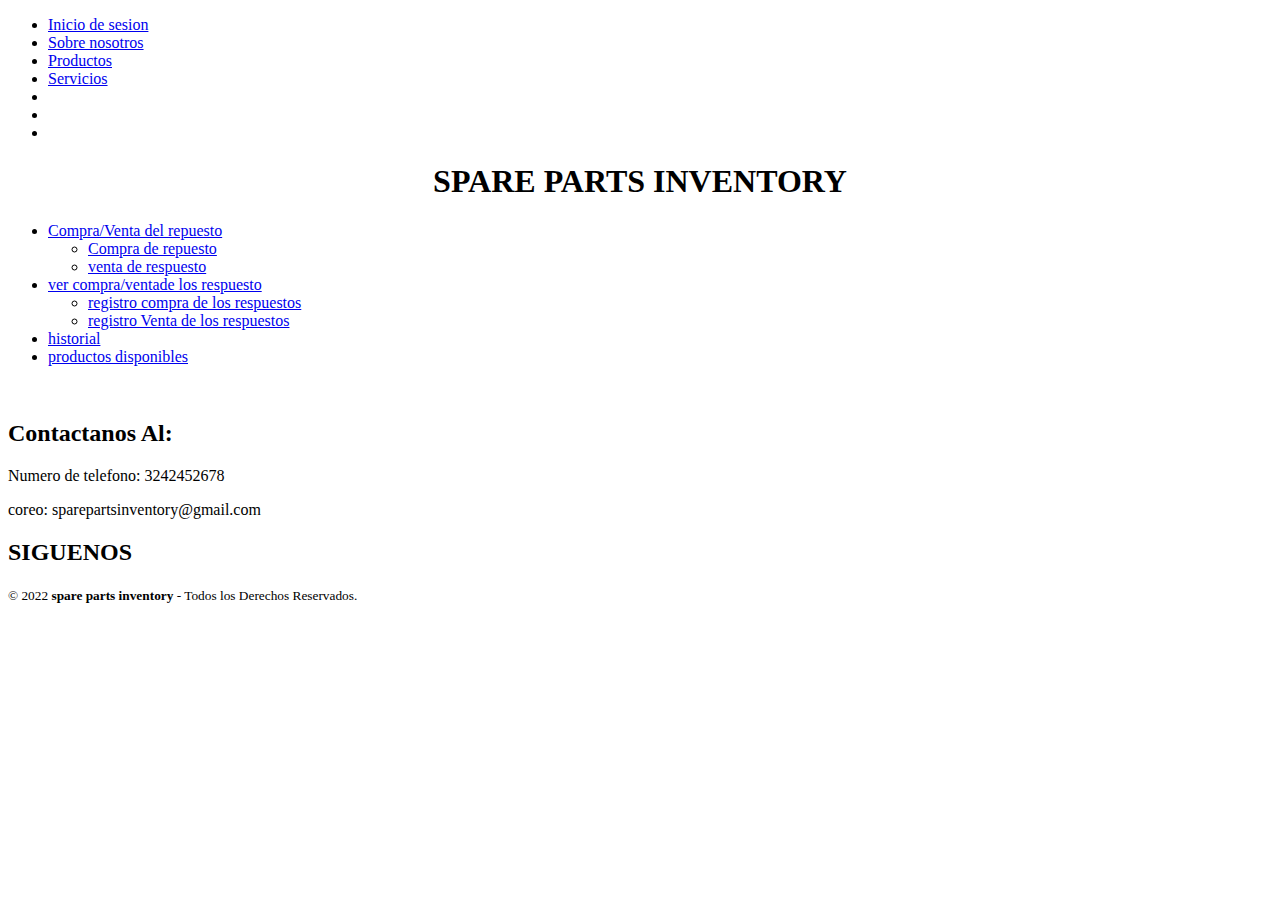
==== index.html @ 790f4a92 "Add files via upload" ====
<!DOCTYPE html>
<html lang="en">
<head>
	<meta charset="UFT-8">
	<meta name="viewport" content="width=device-width, initial-scale=1.0, maximum-scale=1.0, minimum-scale=1.0">
	<link href="https://fonts.googleapis.com/css2?family=Roboto&display=swap" rel="stylesheet">
	<link rel="stylesheet" href="css/estilos.css">
	<script src="https://kit.fontawesome.com/ba33ccb827.js" crossorigin="anonymous"></script>
	
</head>
<body>
	<div class="inicio">
		<ul class="intro">
			<li><a href="iniciosesion.html">Inicio de sesion</a></li>
			<li><a href="#">Sobre nosotros</a></li>
			<li><a href="#">Productos</a></li>
			<li><a href="#">Servicios</a></li>
			<li><a href="#"><i class="icono derecha fa-brands fa-facebook"></i></a></li>
			<li><a href="#"><i class="icono derecha fa-brands fa-instagram"></i></a></li>
			<li><a href="#"><i class="icono derecha fa-brands fa-twitter"></i></a></li>
		</ul>
	</div>
	<div class="titulo">
		<header>
			<h1><center>SPARE PARTS INVENTORY</center></h1>
		</header>
	</div>
	<div class="contenedor-menu">
		<ul class="menu">
			<li class="compraventa"><a href="#">Compra/Venta del repuesto<i class=" icono derecha fa-sharp fa-solid fa-chevron-down"></i></a></li>
				<ul>
					<li><a href="Compraderepuestos.html">Compra de repuesto</a></li>
					<li><a href="ventaderepuestos.html">venta de respuesto</a></li>
				</ul>	
			<li><a href="#">ver compra/ventade los respuesto<i class="icono derecha fa-sharp fa-solid fa-chevron-down"></i></a></li>
				<ul>
					<li><a href="#">registro compra de los respuestos</a></li>
					<li><a href="#">registro Venta de los respuestos</a></li>
				</ul>	
			<li><a href="#">historial</a></li>
			<li><a href="#">productos disponibles</a></li>
		</ul>
	</div>
	<script src="https://code.jquery.com/jquery-3.6.1.min.js"></script>
	<script src=main.js></script>	
</body>
</html>


<!--PIE DE PAGINA-->

	<footer class="pie-pagina">
        <div class="grupo-1">
            <div class="box">
                <figure>
                    <a href="#">
                        <img src="" alt="">  <!--LOGO-->
                    </a>
                </figure>
            </div>
            <div class="box">
                <h2>Contactanos Al:</h2>
                <p>Numero de telefono: 3242452678</p>
                <p>coreo: sparepartsinventory@gmail.com</p>
            </div>
            <div class="box">
                <h2>SIGUENOS</h2>
                <div class="red-social">
                    <a href="#" class="fa fa-facebook"></a>
                    <a href="#" class="fa fa-instagram"></a>
                    <a href="#" class="fa fa-twitter"></a>
                    <a href="#" class="fa fa-youtube"></a>
                </div>
            </div>
        </div>
        <div class="grupo-2">
            <small>&copy; 2022 <b>spare parts inventory </b> - Todos los Derechos Reservados.</small>
        </div>
    </footer>
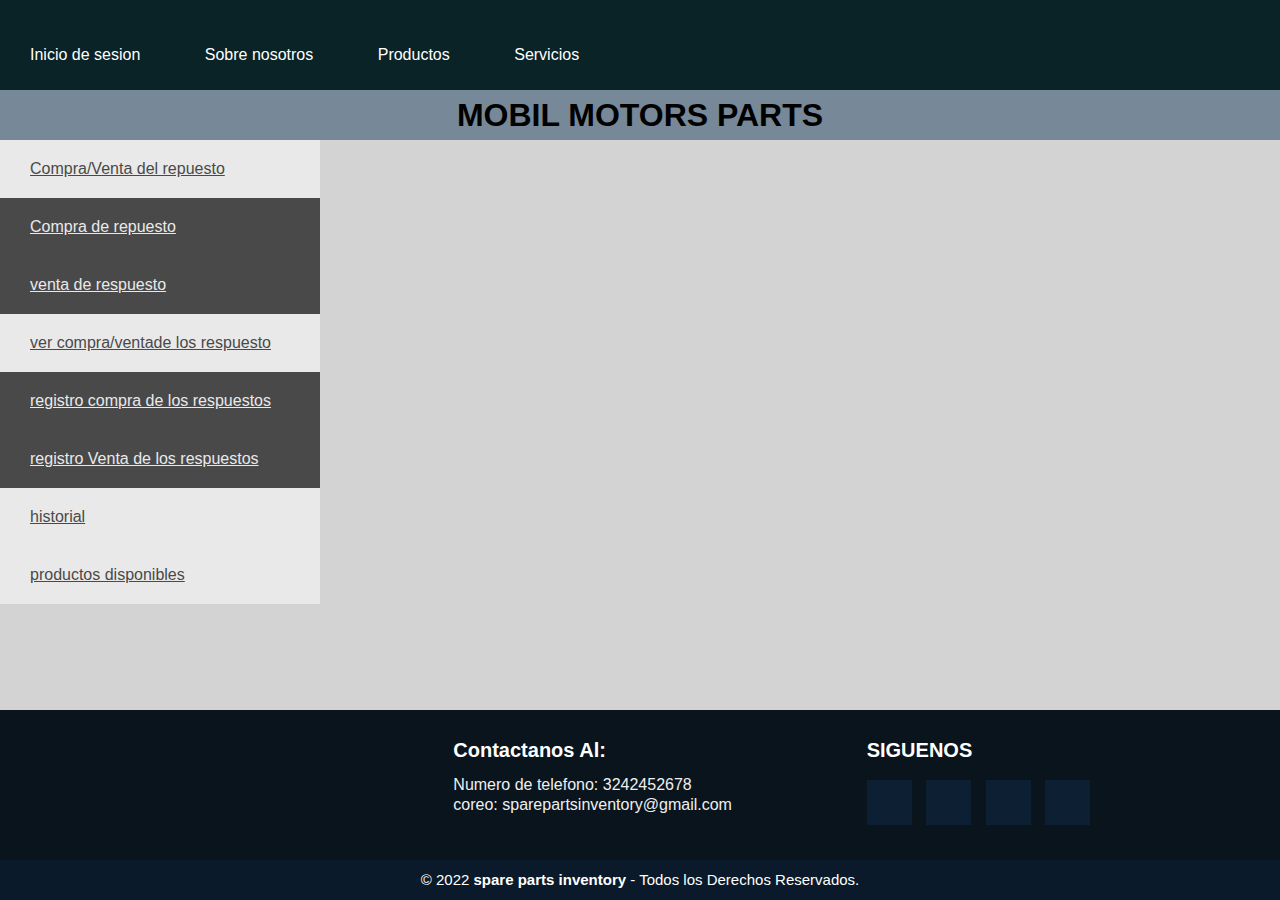
==== commit 6aab9719: "Add files via upload" ====
--- a/index.html
+++ b/index.html
@@ -4,14 +4,14 @@
 	<meta charset="UFT-8">
 	<meta name="viewport" content="width=device-width, initial-scale=1.0, maximum-scale=1.0, minimum-scale=1.0">
 	<link href="https://fonts.googleapis.com/css2?family=Roboto&display=swap" rel="stylesheet">
-	<link rel="stylesheet" href="css/estilos.css">
+	<link rel="stylesheet" href="./css/estilos.css">
 	<script src="https://kit.fontawesome.com/ba33ccb827.js" crossorigin="anonymous"></script>
 	
 </head>
 <body>
 	<div class="inicio">
 		<ul class="intro">
-			<li><a href="iniciosesion.html">Inicio de sesion</a></li>
+			<li><a href="./iniciosesion.html">Inicio de sesion</a></li>
 			<li><a href="#">Sobre nosotros</a></li>
 			<li><a href="#">Productos</a></li>
 			<li><a href="#">Servicios</a></li>
@@ -22,7 +22,7 @@
 	</div>
 	<div class="titulo">
 		<header>
-			<h1><center>SPARE PARTS INVENTORY</center></h1>
+			<h1><center>MOBIL MOTORS PARTS</center></h1>
 		</header>
 	</div>
 	<div class="contenedor-menu">
--- a/css/estilos.css
+++ b/css/estilos.css
@@ -0,0 +1,191 @@
+*{
+	margin: 0%;
+	padding: 0%;
+	-webkit-box-sizing: border-box;
+	-moz-box-sizing: border-box;
+	box-sizing: border-box;
+}
+
+.intro{
+	list-style: none;
+	padding: 0;
+	background: #092327;
+	max-width: 15000px;
+	margin: auto;
+}
+
+.intro li a{
+	text-decoration: none;
+	color: white;
+	padding: 30px;
+	display: block;
+}
+
+.intro li{
+	display: inline-block;
+	text-align: center;
+}
+.inici.icono.derecha{
+	font-size: 12px;
+	line-height: 18px;
+	margin-right: auto;
+	right: 150px;	
+}
+
+.intro li a:hover{
+	background: grey;
+}
+.titulo{
+	width: 100%;
+	max-width: 15000px;
+	margin: auto;
+	overflow: hidden;
+}
+header{
+	line-height: 50px;
+	background: lightslategray;
+}
+
+body{
+	background: lightgrey;
+	font-family: 'Roboto', sans-serif;
+	line-height: 10px; 
+}
+a{
+	text-align: none;
+	color: #fff;
+}
+.contenedor-menu {
+	width: 25%;
+	margin-right: auto;
+	min-width: 200px;
+	display: inline-block;
+	font-family: 'Roboto', sans-serif; 
+	line-height: 28px;
+}
+.contenedor-menu .menu{
+
+	width: 100%;
+}
+.contenedor-menu ul{
+	list-style: none;
+}
+.contenedor-menu .menu li a{
+	color: #494949;
+	display: block;
+	padding: 15px 30px;
+	background-color: #e9e9e9;
+}
+.contenedor-menu .menu li a:hover{
+	background-color: #1a95d5;
+	color: #fff;
+}
+.contenedor-menu .menu .icono{
+	font-size: 12px;
+	line-height: 18px;
+}
+.contenedor-menu .menu .icono.derecha {
+	float: right;
+	margin-right: 10px;
+}
+.contenedor-menu .menu ul{
+
+}
+.contenedor-menu .menu ul li a{
+	background: #494949;
+	color: #e9e9e9;
+}
+
+.contenedor-menu .menu .compraventa > a {
+	color: #494949;
+	background: #e9e9e9;
+}
+.contenedor-menu .menu ul:hover > li{
+	display: block;
+}
+.bienvenida{
+	width: 72%;
+	margin-left: auto;
+	line-height: 20px;
+}
+
+
+
+    /*--PIE DE PAGINA--*/
+
+
+*{
+    margin: 0;
+    padding: 0;
+    box-sizing: border-box;
+    font-family: 'Open Sans', sans-serif;
+
+}
+
+.pie-pagina{
+    width: 100%;
+    background-color: #0a141d;
+    position: absolute;
+    bottom: 0;
+    left: 0;
+    right: 0;
+}
+.pie-pagina .grupo-1{
+    width: 100%;
+    max-width: 1200px;
+    margin: auto;
+    display:grid;
+    grid-template-columns: repeat(3, 1fr);
+    grid-gap:40px;
+    padding: 35px 0px;
+}
+.pie-pagina .grupo-1 .box figure{
+    width: 100%;
+    height: 100%;
+    display: flex;
+    justify-content: center;
+    align-items: center;
+}
+.pie-pagina .grupo-1 .box figure img{
+    width: 250px;
+}
+.pie-pagina .grupo-1 .box h2{
+    color: #fff;
+    margin-bottom: 25px;
+    font-size: 20px;
+}
+.pie-pagina .grupo-1 .box p{
+    color: #efefef;
+    margin-bottom: 10px;
+}
+.pie-pagina .grupo-1 .red-social a{
+    display: inline-block;
+    text-decoration: none;
+    width: 45px;
+    height: 45px;
+    line-height: 45px;
+    color: #fff;
+    margin-right: 10px;
+    background-color: #0d2033;
+    text-align: center;
+    transition: all 300ms ease;
+}
+.pie-pagina .grupo-1 .red-social a:hover{
+    color: aqua;
+}
+.pie-pagina .grupo-2{
+    background-color: #0a1a2a;
+    padding: 15px 10px;
+    text-align: center;
+    color: #fff;
+}
+.pie-pagina .grupo-2 small{
+    font-size: 15px;
+}
+@media screen and (max-width:800px){
+    .pie-pagina .grupo-1{
+        width: 90%;
+        grid-template-columns: repeat(1, 1fr);
+        grid-gap:30px;
+        padding: 35px 0px;
+    }
